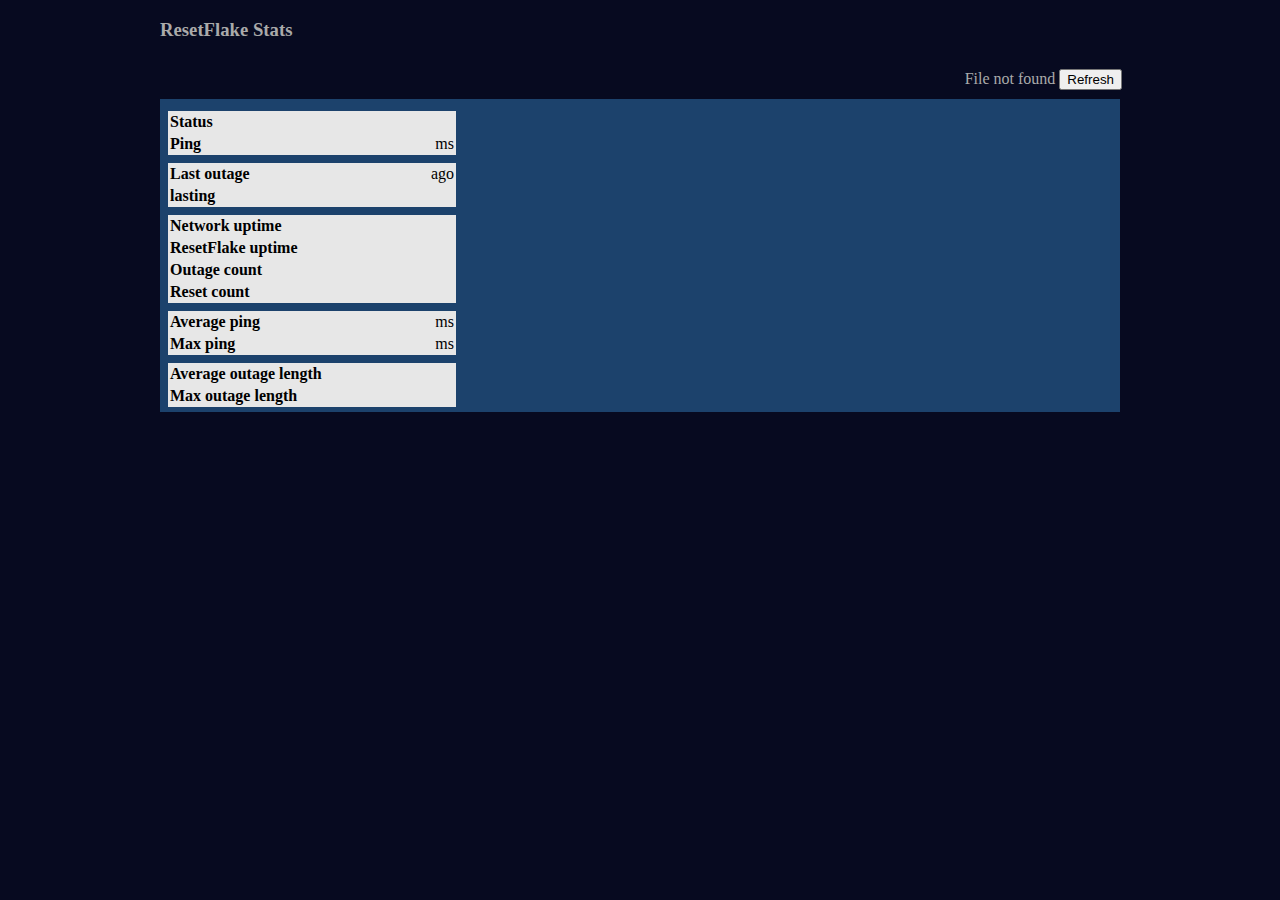
==== data/web/index.html @ 8522f45d "Moved web content into web/ subdir. Made web server even more responsive." ====
<!DOCTYPE html>
<html>
<head>
    <title>ResetFlake</title>
    <meta name="viewport" content="width=device-width, initial-scale=1"/>
    
    <script type="text/javascript" src="index.js"></script>
    <link href="index.css" rel="stylesheet" type="text/css"/>
</head>

<body onload="refresh()">
    <div class="wrapper">
        <h3>ResetFlake Stats</h3>
        
        <div class="ra-btn">
            <span id="msg"></span>
            <button type="button" onclick="refresh(); return false;">Refresh</button>
        </div>
    
        <div class="data">
            <!-- Status -->
            <div class="data-block">
                <div class="lvpair status-block">
                    <label>Status</label>
                    <div>
                        <span id="status"></span>
                    </div>
                </div>
                <div class="lvpair">
                    <label>Ping</label>
                    <div>
                        <span id="ping"></span>ms
                    </div>
                </div>
            </div>
            
            <!-- History -->
            <div class="data-block">
                <div class="lvpair">
                    <label>Last outage</label>
                    <div>
                        <span id="last-outage-was"></span> ago
                    </div>
                </div>
                <div class="lvpair">
                    <label>lasting</label>
                    <div>
                        <span id="last-outage-length"></span>
                    </div>
                </div>
            </div>
            
            <!-- Stats and uptime -->
            <div class="data-block">
                <div class="lvpair">
                    <label>Network uptime</label>
                    <div>
                        <span class="value" id="link-up"></span>
                    </div>
                </div>
                <div class="lvpair">
                    <label>ResetFlake uptime</label>
                    <div>
                        <span class="value" id="uptime"></span>
                    </div>
                </div>
                <div class="lvpair">
                    <label>Outage count</label>
                    <div>
                        <span class="value" id="outage-count"></span>
                    </div>
                </div>
                <div class="lvpair">
                    <label>Reset count</label>
                    <div>
                        <span class="value" id="reset-count"></span>
                    </div>
                </div>
            </div>
            
            <!-- Detailed stats (ping max/avg etc) -->
            <div class="data-block">
                <div class="lvpair">
                    <label>Average ping</label>
                    <div>
                        <span class="value" id="ping-avg"></span>ms
                    </div>
                </div>
                <div class="lvpair">
                    <label>Max ping</label>
                    <div>
                        <span class="value" id="ping-max"></span>ms
                    </div>
                </div>
            </div>
            
            <div class="data-block">
                <div class="lvpair">
                    <label>Average outage length</label>
                    <div>
                        <span class="value" id="outage-avg"></span>
                    </div>
                </div>
                <div class="lvpair">
                    <label>Max outage length</label>
                    <div>
                        <span class="value" id="outage-max"></span>
                    </div>
                </div>
            </div>
        </div>
    </div>
    
</body>
</html>
---- data/web/index.css ----
body
{
    background-color: #070a20;
    color: #aaa;
}

.wrapper
{
    max-width: 60rem;
    margin: auto;
}

.ra-btn
{
    text-align: right;
    width: 100%;
    line-height: 2.2rem;
    vertical-align: baseline;
    padding: 2px;
}

.data
{
    background-color: #1c426c;
    color: #000;
    display: flex;
    flex-flow: column wrap;
    
    padding-top: 0.3rem;
    padding-bottom: 0.3rem;
}

.data-block
{
    width: 18rem;
    margin-left: 0.5rem;
    margin-right: 0.5rem;
    margin-top: 0.5rem;
    
    background-color: #e7e7e7;
    color: #000;
}

.lvpair
{
    display: flex;
    flex-flow: row nowrap;
}

.lvpair > label
{
    font-weight: bold;
    white-space: nowrap;
    width: 9rem;
    flex-grow: 1;
}

.lvpair > div /* data */
{
    width: 7rem;
    text-align: right;
    float: right;
}

.lvpair > div > .value
{
}

.lvpair > div > .units
{
    display: inline-block;
    width: 1.3em;
    text-align: left;
}

.lvpair > *
{
    padding: 2px;
}

.status-block label
{
    width: 5rem;
}

.status-block div
{
    white-space: nowrap;
    width: 11rem;
}
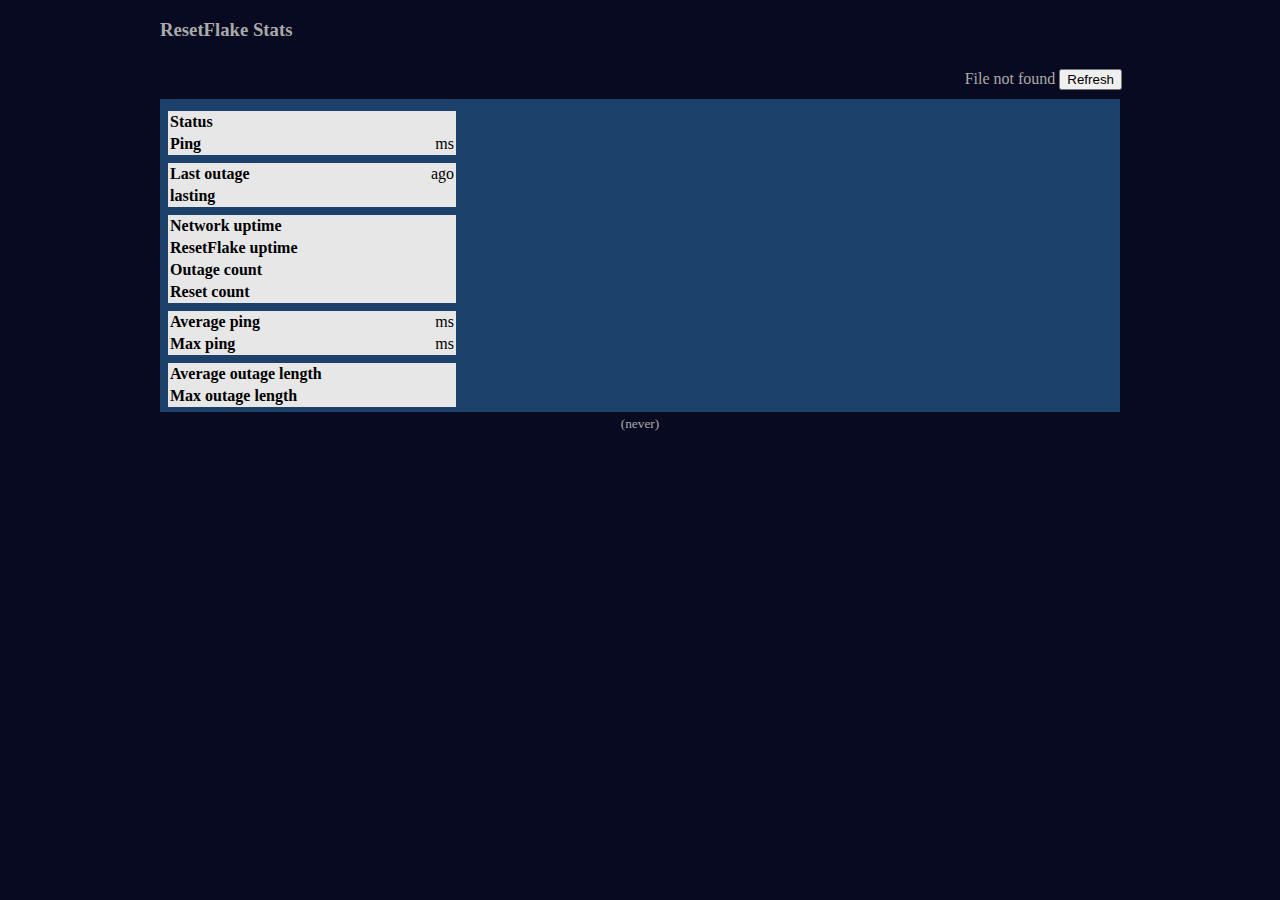
==== commit 37940457: "Added last-refreshed timestamp to web page" ====
--- a/data/web/index.html
+++ b/data/web/index.html
@@ -109,6 +109,12 @@
                 </div>
             </div>
         </div>
+        
+        <div id="footer">
+            <div class="content">
+                <span id="refresh-date">(never)</span>
+            </div>
+        </div>
     </div>
     
 </body>
--- a/data/web/index.css
+++ b/data/web/index.css
@@ -88,3 +88,14 @@
     white-space: nowrap;
     width: 11rem;
 }
+
+#footer
+{
+    font-size: smaller;
+    text-align: center;
+    padding: 0.3em;
+}
+
+#footer > .content
+{
+}
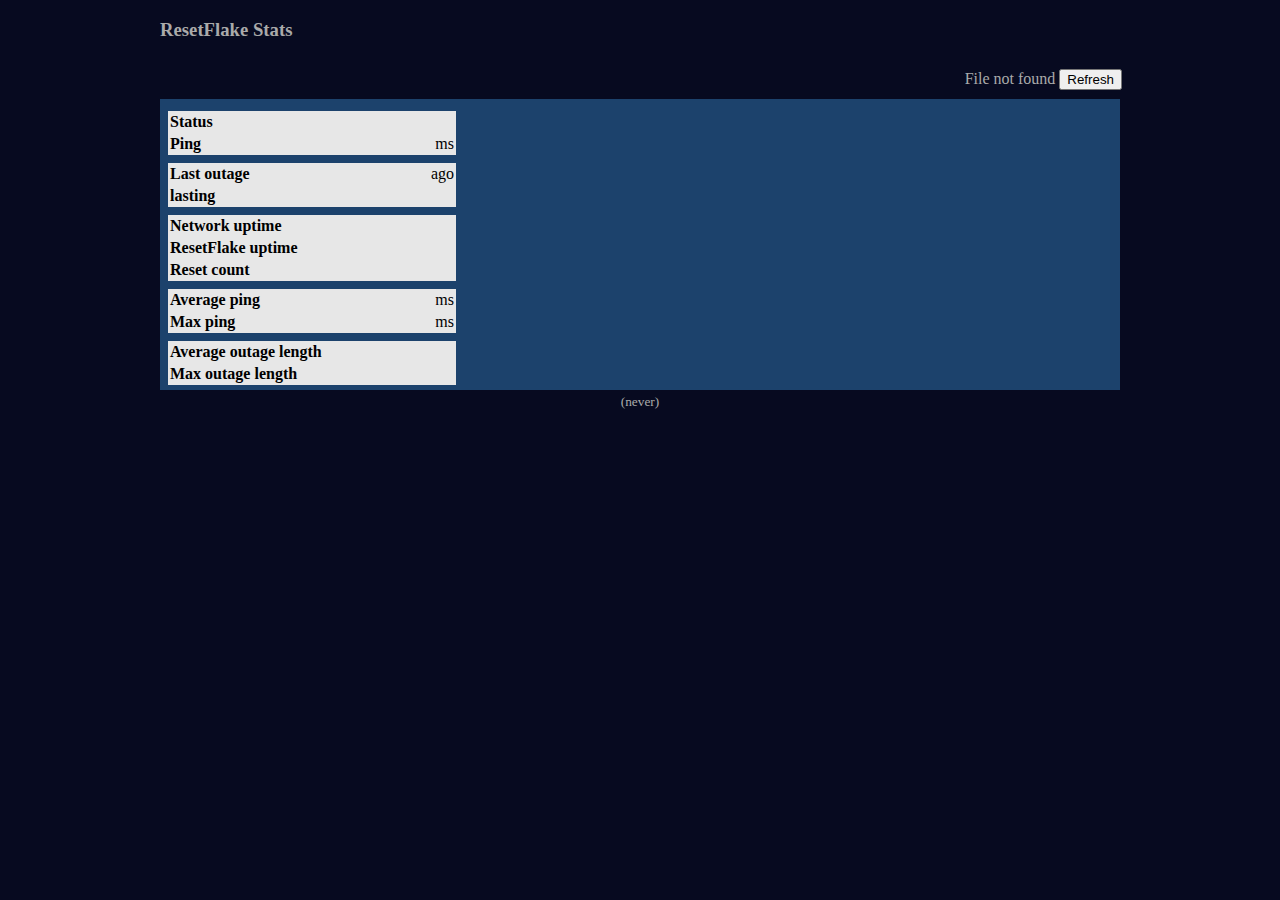
==== commit c4f2a4fb: "Added an overall-status field" ====
--- a/data/web/index.html
+++ b/data/web/index.html
@@ -65,12 +65,6 @@
                     </div>
                 </div>
                 <div class="lvpair">
-                    <label>Outage count</label>
-                    <div>
-                        <span class="value" id="outage-count"></span>
-                    </div>
-                </div>
-                <div class="lvpair">
                     <label>Reset count</label>
                     <div>
                         <span class="value" id="reset-count"></span>
